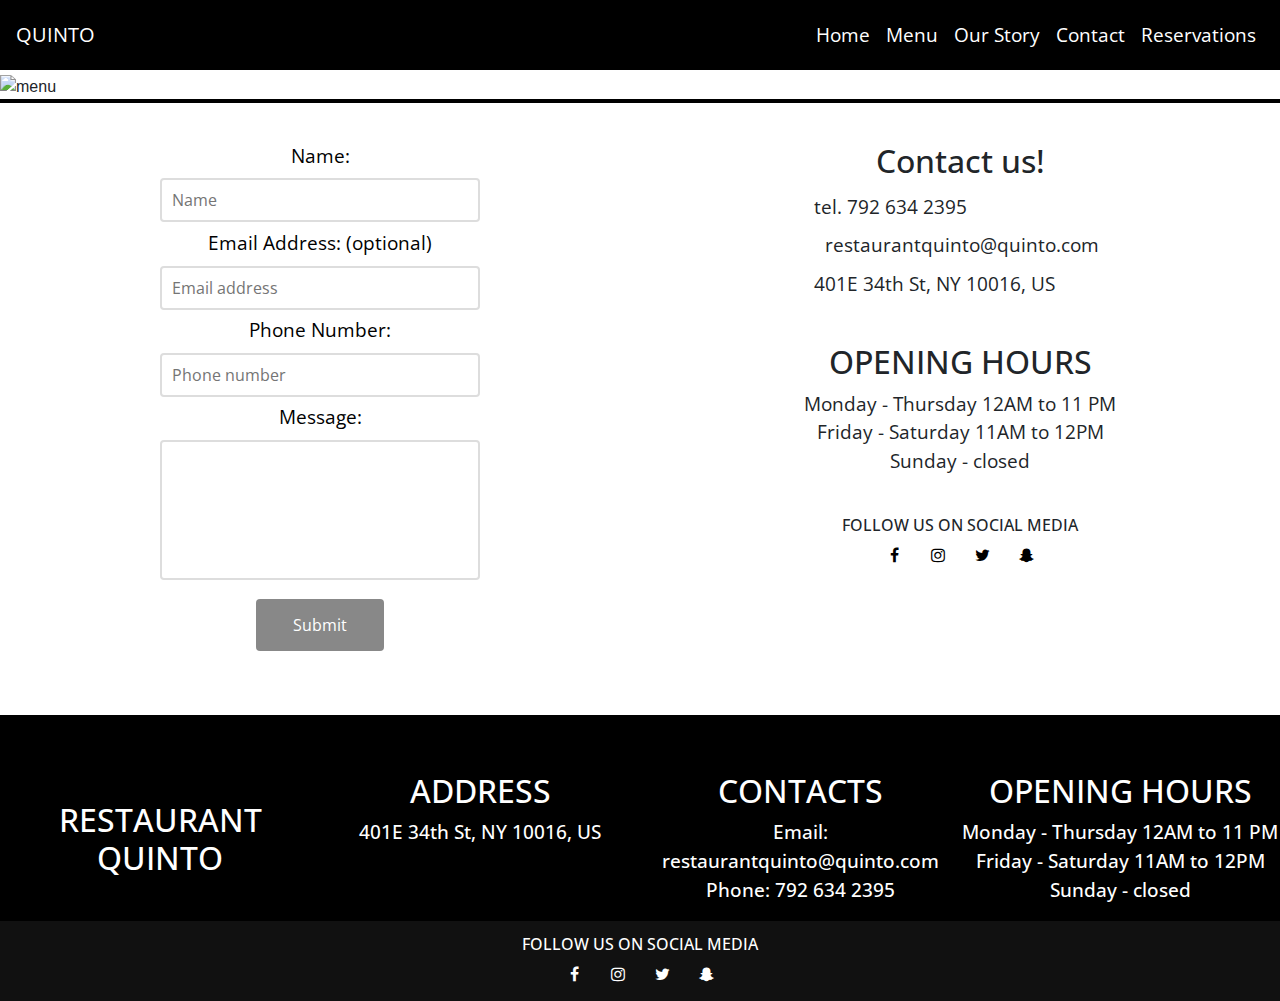
==== contact.html @ f426a60e "g" ====
<!DOCTYPE html>
<html lang="en">
<head>
  <meta name="viewport" content="width=device-width, initial-scale=1">
  <meta http-equiv='X-UA-Compatible' content='IE-edge'>
  <meta charset="utf-8">
  <link rel="stylesheet" href="css/style.css">  
  <link rel="stylesheet" href="css/contactstyle.css"> 
  <link rel="stylesheet" href="https://stackpath.bootstrapcdn.com/bootstrap/4.3.1/css/bootstrap.min.css">
  <link rel="stylesheet" href="https://maxcdn.bootstrapcdn.com/font-awesome/4.7.0/css/font-awesome.min.css">
  <script src="https://ajax.googleapis.com/ajax/libs/jquery/3.3.1/jquery.min.js"></script>
  <script src="https://cdnjs.cloudflare.com/ajax/libs/popper.js/1.14.7/umd/popper.min.js"></script>
  <script src="https://stackpath.bootstrapcdn.com/bootstrap/4.3.1/js/bootstrap.min.js"></script>
  <script src="https://ajax.googleapis.com/ajax/libs/jquery/3.5.1/jquery.min.js"></script>
  <!--social media icons-->
  <link rel="stylesheet" href="https://cdnjs.cloudflare.com/ajax/libs/font-awesome/4.7.0/css/font-awesome.min.css">
  <title>Restaurant Quinto</title>
  <script src="https://kit.fontawesome.com/7a8935a1d9.js" crossorigin="anonymous"></script> <!--Fontawesome icons script-->
</head>
<body>
  <div id="page-container">
  <nav class="mb-1 navbar navbar-expand-lg navbar-dark info-color">
    <a class="navbar-brand" href="index.html">QUINTO</a>
    <button class="navbar-toggler" type="button" data-toggle="collapse" data-target="#navbarSupportedContent-4"
    aria-controls="navbarSupportedContent-4" aria-expanded="false" aria-label="Toggle navigation">
    <span class="navbar-toggler-icon"></span>
    </button>
   <div class="collapse navbar-collapse" id="navbarSupportedContent-4">
      <ul class="navbar-nav ml-auto">
        <li><a id="a" href="index.html" class="nav-item nav-link">Home</a></li>
        <li><a id="a" href="menu.html" class="nav-item nav-link">Menu</a></li>
        <li><a id="a" href="ourstory.html" class="nav-item nav-link">Our Story</a></li>
        <li><a id="a" href="contact.html" class="nav-item nav-link">Contact</a></li>
        <li><a id="a" href="reservations.html" class="nav-item nav-link">Reservations</a></li>
      </ul>
    </div>
  </nav>
    <img src="contactheader.jpg" alt="menu" width="100%" >
    <div class="flexcontentcontact">
      <div class="parentflexbox1">
      <div class="content">  
          <form id="f" action="">
            <label for="name">Name:</label><br>
            <input type="text" id="name" name="name" pattern="[A-Äa-ö,-]{3,}"  placeholder="Name" maxlength="35" required><br>
            <div id="nameError"><p>Please enter a valid name</p></div>
            <label for="email">Email Address: (optional)</label><br>
            <input type="email" id="email" name="email" placeholder="Email address" maxlength="40"><br>
            <label for="phonenumber">Phone Number:</label><br>
            <input type="tel" id="phonenumber" name="phonenumber" placeholder="Phone number" pattern="[0-9,+, ]{7,}" maxlength="16" required><br>
            <div id="phoneError"><p>Please enter a valid phone number</p></div>
            <label for="message">Message:</label><br>
            <textarea id="message" name="message" rows="5" cols="50" style="resize: none;" required></textarea><br>
            <div id="messageError"><p>Please enter a message for us</p></div>
            <input type="button" id="reservationbutton" value="Submit" onclick="checkInput(f.name.value, f.phonenumber.value, f.message.value)" style="margin-top:2%;">
          </form> 
        </div>

      <div class="openinghours">
        <div>
          <h2>Contact us!</h2>
        <div>
        <address>
          <i class="fas fa-phone-alt"></i>&nbsp; tel. 792 634 2395<br>
          <i class="fas fa-envelope"></i>&nbsp; restaurantquinto@quinto.com<br>
          <i class="fas fa-map-marker-alt"></i>&nbsp; 401E 34th St, NY 10016, US<br>
          </address>
      </div>
      <br>
        <h2>OPENING HOURS</h2>
          <p>Monday - Thursday 12AM to 11 PM<br>Friday - Saturday 11AM to 12PM <br> Sunday - closed </p>
          <br><h6>FOLLOW US ON SOCIAL MEDIA</h6>
          <a href="https://www.facebook.com/" id="socialreservationf" class="fa fa-facebook" target="_blank"></a>
          <a href="https://www.instagram.com/" id="socialreservationi" class="fa fa-instagram" target="_blank"></a>
          <a href="https://twitter.com/" id="socialreservationt" class="fa fa-twitter" target="_blank"></a>
          <a href="https://www.snapchat.com/" id="socialreservations" class="fa fa-snapchat-ghost" target="_blank"></a>
        </div>
      </div>
  </div>

  <footer>
    <div class="flex-container">
      <div style="padding-top:3rem;">
        <h2>RESTAURANT QUINTO</h2>
      </div>
      <div>
        <h2>ADDRESS</h2>
        <p>401E 34th St, NY 10016, US</p></div>
      <div>
        <h2>CONTACTS</h2>
        <p>Email: restaurantquinto@quinto.com<br>Phone: 792 634 2395</p></div>
      <div>
        <h2>OPENING HOURS</h2>
        <p>Monday - Thursday 12AM to 11 PM<br>Friday - Saturday 11AM to 12PM <br> Sunday - closed </p>
      </div>
    </div>
    <div class="socialMedia">
      <h6>FOLLOW US ON SOCIAL MEDIA</h6>
      <a href="https://www.facebook.com/"  id="socialMediaIcons" class="fa fa-facebook" target="_blank"></a>
      <a href="https://www.instagram.com/" id="socialMediaIcons" class="fa fa-instagram" target="_blank"></a>
      <a href="https://twitter.com/" id="socialMediaIcons" class="fa fa-twitter" target="_blank"></a>
      <a href="https://www.snapchat.com/" id="socialMediaIcons" class="fa fa-snapchat-ghost" target="_blank"></a>
    </div>
  </footer>
</div>
<script>
   document.getElementById("nameError").style.display="none";
   document.getElementById("phoneError").style.display="none"; //error messages hidden by default
   document.getElementById("messageError").style.display="none";
   var nameElement=document.getElementById("name");
   var phoneElement=document.getElementById("phonenumber");
   var messageElement=document.getElementById("message");
$(function(){
  $('a').each(function() {
    if ($(this).prop('href') == window.location.href) { //shows current page on the navigation bar
      $(this).addClass('current');
    }
  });
});
  function checkInput(name, phonenumber, message){
    this.name = name;
    this.phonenumber = phonenumber;
    this.message = message;
    if(name==""){
      nameElement.classList.add("inputInvalid");
      document.getElementById("nameError").style.display="block";
    } if (name!=""){
      nameElement.classList.remove("inputInvalid");
      document.getElementById("nameError").style.display="none";
    } if (phonenumber==""){
      phoneElement.classList.add("inputInvalid");
      document.getElementById("phoneError").style.display="block";
    } if (phonenumber!=""){
      phoneElement.classList.remove("inputInvalid");
      document.getElementById("phoneError").style.display="none";
    } if (message==""){
      messageElement.classList.add("inputInvalid");
      document.getElementById("messageError").style.display="block";
    } if (message!=""){
      messageElement.classList.remove("inputInvalid");
      document.getElementById("messageError").style.display="none";
    }
  }
</script>
</body>
</html>
---- css/style.css ----
@import url('https://fonts.googleapis.com/css?family=Open+Sans+Condensed:300&display=swap');
body{
    margin: 0;
    font-family: 'Open Sans Condensed', sans-serif, verdana;
    width: 100%;
}
#page-container{
  position:relative;
  min-height:100vh;
  width:100%;
}
p{
    font-size:1.2rem;
}
/*FOOTER CODES*/
footer{
  font-family: 'Open Sans Condensed', sans-serif, verdana;
  font-weight: 500;
  position:absolute;
  bottom:0;
  padding-top:1%;
  width:100%;
  height:10rem;
}
.flex-container {
  display: flex;
  flex-wrap: wrap;
  justify-content: center;
  color:white;
  background-color:black;
}

.flex-container > div {
  font-size: 1.2rem;
  padding-top:1.2rem;
  background-color:black;
  width:25%;
  text-align:center;
  margin:0;
}
.flex-container > div > p{
  text-align:center;
}
@media only screen and (max-width: 1050px) {
  .flex-container > div {
    width:100%;
  }
.flex-container h2{
    font-size:1.4rem;
  }
}
.socialMedia{
  background-color:rgb(17, 17, 17);
  text-align:center;
  color:white;
  font-weight:550;
  padding-top:14px;
}
.fa {
  padding-bottom:1.2rem;
  width: 2.5rem;
  text-align: center;
  text-decoration: none;
}
.fa-facebook{
  color: white;
}
.fa-facebook:hover{
  color:rgb(70, 96, 153);
}
.fa-twitter {
  color: white;
}
.fa-twitter:hover{
  color:#55ACEE;
}
.fa-instagram {
  color: white;
}
.fa-instagram:hover{
  color:#E1306C;
}
.fa-snapchat-ghost {
  color: white;
}
.fa-snapchat-ghost:hover{
  color:#fffc00;
}
@media screen and (max-width: 1050px) {
  .flex{
    width:100%;
  }
}
#homepictures{
    content:center;
    padding:1%;
 }
 @media only screen and (max-width: 1050px) {
  #myBtn {
    font-size:1.8rem;
    padding:1.2%;
  }
}
  /* Make the image responsive */
.container img {
   width:38%;
   height:33%;
  }
.container{
    position: relative;
    width: 100%;
}
  /* Style the button and place it in the middle of the container/image */
.container .btn {   /*ONKO TÄMÄ OLEMASSA*/
    position: absolute;
    top: 50%;
    left: 31.5%;
    transform: translate(-50%, -50%);
    -ms-transform: translate(-50%, -50%);
    background-color: #545454e1;
    color: white;
    font-size: 2.1vw;
    padding: 1vw 1.5vw;
    border: none;
    cursor: pointer;
    border-radius: 50%;
  }
  #button {  /*ONKO TÄMÄ OLEMASSA*/
    position: absolute;
    top: 50%;
    left: 68.5%;
    transform: translate(-50%, -50%);
    -ms-transform: translate(-50%, -50%);
    background-color: #545454e1;
    color: white;
    font-size: 2.1vw;
    padding: 1vw 1.5vw;
    border: none;
    cursor: pointer;
    border-radius: 1%;
  }
.container .btn:hover {
    color:white;
    background-color: rgb(0, 0, 0);
  }
#button:hover {
    color:white;
    background-color: rgb(0, 0, 0);
  }

/*NAVBAR CODE BEGINS*/
#a{
  color:white;
  font-size:1.2rem;
}
#a:hover{
  color:rgb(170, 162, 135);
}
#a.active{
  background-color: #666;
  color: white;
}
.navbar.navbar-expand-md{
    background-color: black;
    color:white;
}
.mb-1.navbar.navbar-expand-lg.navbar-dark.info-color{
    font-family: 'Open Sans Condensed', sans-serif, verdana;
    background-color:black;
    color:white;
    padding-bottom:1%;
    padding-top:1%;
}
.navbar-item.nav-link{
    color:white;
}
---- css/contactstyle.css ----
.flexcontentcontact{
  padding-bottom:10.15rem;
  padding-top:0.25rem;
  width:100%;
  background-color:black;
}
.parentflexbox1{
  display: flex;
  flex-wrap: wrap;
  width:100%;
  background-color:white;
  padding-bottom:2rem;
}
label{
  padding-top:1%;
  font-size:1.2rem;
}
.openinghours{
  font-family: 'Open Sans Condensed', sans-serif, verdana;
  width:50%;
  display: flex;
  flex-wrap: wrap;
  justify-content:center;
  text-align:center;
  padding-top:2.4rem;
}
address{
  font-size:1.2rem;
}
.content{
  font-family: 'Open Sans Condensed', sans-serif, verdana;
  justify-content:center;
  text-align:center;
  padding-top:2rem;
  width:50%;
  color:black;
  background-color:rgba(255, 255, 255, 0.932);
}
input, select, textarea{
  padding: 8px 10px;
  margin: 8px 0;
  box-sizing: border-box;
  border: 2px solid rgb(221, 221, 221);
  -webkit-transition: 0.5s;
  border-radius: 4px;
  width:50%;
}
input:focus {
  border: 2px solid rgb(136, 136, 136);
  outline: none;
}
.inputInvalid{
  background-color:rgba(236, 74, 48, 0.575);
  -moz-box-shadow: none;
  border: 2px solid rgb(104, 103, 103);
  outline: none;
}
#nameError, #phoneError, #messageError{
  font-weight:bold;
}
textarea:focus{
  border: 2px solid rgb(136, 136, 136);
  outline: none;
}
select:focus{
  border: 2px solid rgb(136, 136, 136);
  outline: none;
}
/*SUBMIT BUTTON*/
#reservationbutton {
  width: 20%;
  background-color: #818181f1;
  color: white;
  padding: 14px 20px;
  border: none;
  border-radius: 4px;
  cursor: pointer;
  margin-bottom:2rem;
}
#reservationbutton:hover {
  background-color:#555454f1;
}
#reservationbutton:focus{
  border: 2px solid rgb(0, 0, 0);
  outline-color: black;
}
address{
  line-height: 200% !important;
  text-align:start;
}
@media only screen and (max-width: 1050px) {
  .content{
    width:100%;
  }
  .openinghours{
    width:100%;
  }
  input, select, textarea{
    width:68%;
  }
}
#socialreservationf{
  color:black;
  text-decoration: none;
}
  #socialreservationf:hover{
    color:rgb(70, 96, 153);
  }
  #socialreservationi{
    color:black;
    text-decoration: none;
  }
  #socialreservationi:hover{
    color:#E1306C;
  }
  #socialreservationt{
    color:black;
    text-decoration: none;
  }
  #socialreservationt:hover{
    color:#55ACEE;
  }
  #socialreservations{
    color:black;
    text-decoration: none;
  }
  #socialreservations:hover{
    color:#fffc00;
  }
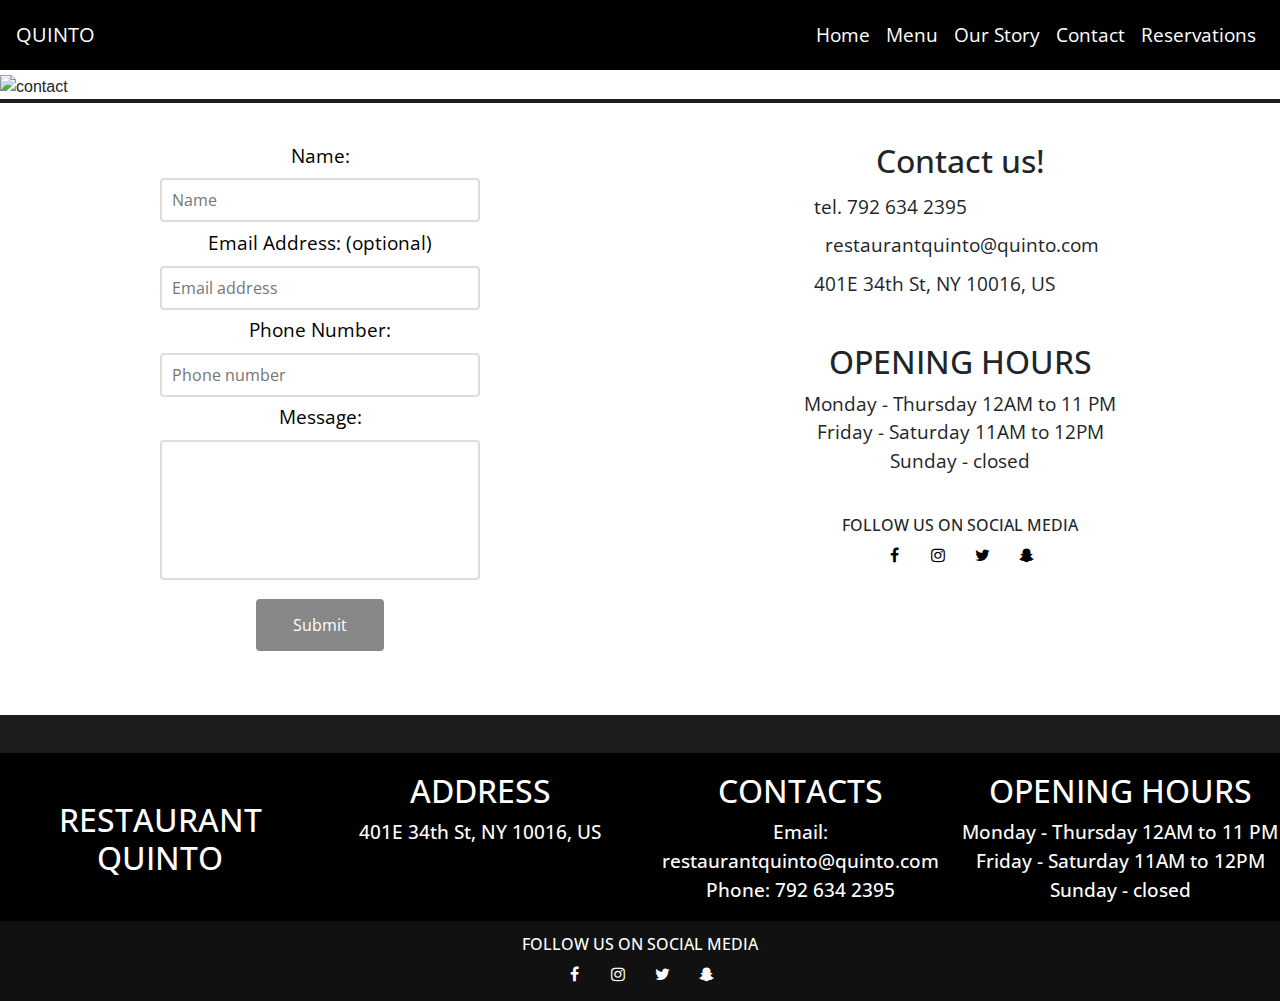
==== commit cb4b62e9: "g" ====
--- a/contact.html
+++ b/contact.html
@@ -35,23 +35,24 @@
       </ul>
     </div>
   </nav>
-    <img src="contactheader.jpg" alt="menu" width="100%" >
+    <img src="contactheader.jpg" alt="contact" width="100%" >
     <div class="flexcontentcontact">
       <div class="parentflexbox1">
       <div class="content">  
           <form id="f" action="">
             <label for="name">Name:</label><br>
             <input type="text" id="name" name="name" pattern="[A-Äa-ö,-]{3,}"  placeholder="Name" maxlength="35" required><br>
-            <div id="nameError"><p>Please enter a valid name</p></div>
+            <div><p id="nameError"><i class="fas fa-exclamation-triangle" style="color:#BB0728;"></i> Please enter a valid name</p></div>
             <label for="email">Email Address: (optional)</label><br>
             <input type="email" id="email" name="email" placeholder="Email address" maxlength="40"><br>
             <label for="phonenumber">Phone Number:</label><br>
             <input type="tel" id="phonenumber" name="phonenumber" placeholder="Phone number" pattern="[0-9,+, ]{7,}" maxlength="16" required><br>
-            <div id="phoneError"><p>Please enter a valid phone number</p></div>
+            <div id="phoneError"><p><i class="fas fa-exclamation-triangle" style="color:#BB0728;"></i> Please enter a valid phone number</p></div>
             <label for="message">Message:</label><br>
             <textarea id="message" name="message" rows="5" cols="50" style="resize: none;" required></textarea><br>
-            <div id="messageError"><p>Please enter a message for us</p></div>
+            <div id="messageError"><p><i class="fas fa-exclamation-triangle" style="color:#BB0728;"></i> Please enter a message for us</p></div>
             <input type="button" id="reservationbutton" value="Submit" onclick="checkInput(f.name.value, f.phonenumber.value, f.message.value)" style="margin-top:2%;">
+            <div id="completed"><p>Thank you for contacting us! We will get back to you soon!</p></div>
           </form> 
         </div>
 
@@ -106,6 +107,7 @@
    document.getElementById("nameError").style.display="none";
    document.getElementById("phoneError").style.display="none"; //error messages hidden by default
    document.getElementById("messageError").style.display="none";
+   document.getElementById("completed").style.display="none"; //completed message hidden by default
    var nameElement=document.getElementById("name");
    var phoneElement=document.getElementById("phonenumber");
    var messageElement=document.getElementById("message");
@@ -121,23 +123,29 @@
     this.phonenumber = phonenumber;
     this.message = message;
     if(name==""){
-      nameElement.classList.add("inputInvalid");
-      document.getElementById("nameError").style.display="block";
+      let name = document.getElementById("name");
+      name.classList.add("inputInvalid");
+      document.getElementById("nameError").style.display="inline-block";
     } if (name!=""){
       nameElement.classList.remove("inputInvalid");
       document.getElementById("nameError").style.display="none";
+      document.getElementById("completed").style.display="none";
     } if (phonenumber==""){
       phoneElement.classList.add("inputInvalid");
       document.getElementById("phoneError").style.display="block";
     } if (phonenumber!=""){
       phoneElement.classList.remove("inputInvalid");
       document.getElementById("phoneError").style.display="none";
+      document.getElementById("completed").style.display="none";
     } if (message==""){
       messageElement.classList.add("inputInvalid");
       document.getElementById("messageError").style.display="block";
     } if (message!=""){
       messageElement.classList.remove("inputInvalid");
       document.getElementById("messageError").style.display="none";
+      document.getElementById("completed").style.display="none";
+    } if(name != "" && phonenumber != "" & message != "") { //if everything is okay show "completed" div
+      document.getElementById("completed").style.display="block";
     }
   }
 </script>
--- a/css/contactstyle.css
+++ b/css/contactstyle.css
@@ -2,7 +2,7 @@
   padding-bottom:10.15rem;
   padding-top:0.25rem;
   width:100%;
-  background-color:black;
+  background-color:#1B1C1E;
 }
 .parentflexbox1{
   display: flex;
@@ -50,13 +50,15 @@
   outline: none;
 }
 .inputInvalid{
-  background-color:rgba(236, 74, 48, 0.575);
-  -moz-box-shadow: none;
-  border: 2px solid rgb(104, 103, 103);
   outline: none;
+  border: 2px solid #AE3F51;
+  color: #810D09;
+  box-shadow: 1px 1px 10px 1px #FFB0BB;
 }
 #nameError, #phoneError, #messageError{
+  margin-top: 0.4rem;
   font-weight:bold;
+  color: #C1234B;
 }
 textarea:focus{
   border: 2px solid rgb(136, 136, 136);
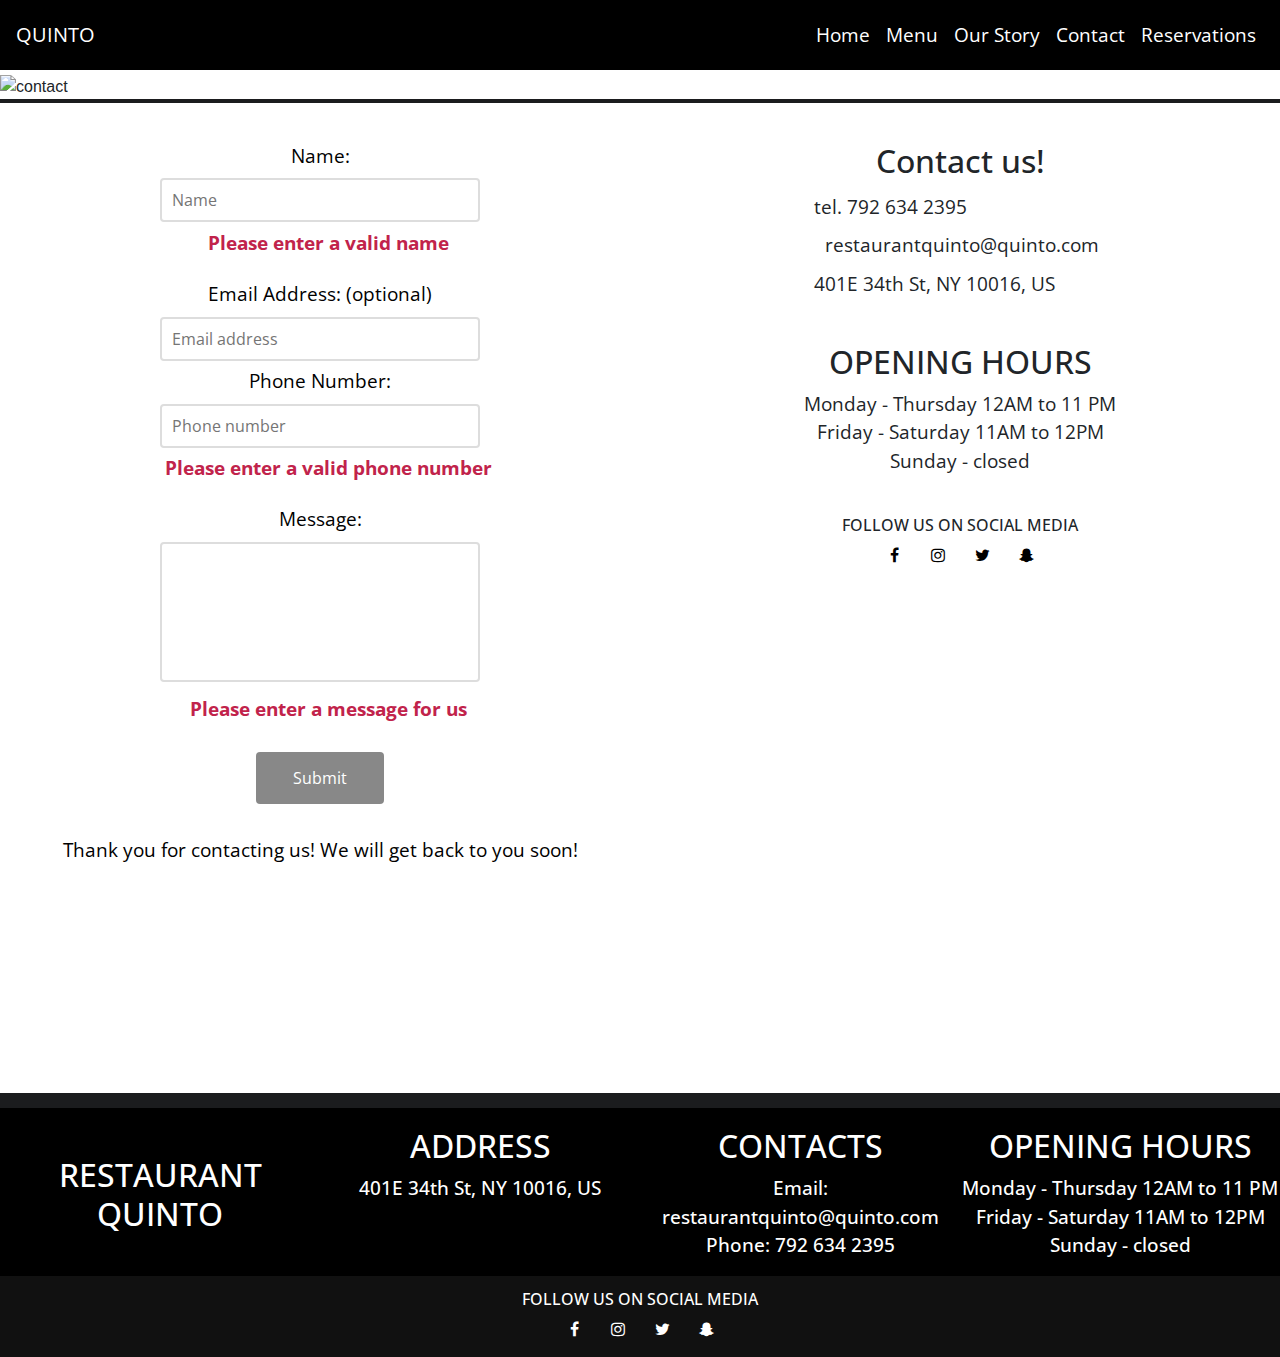
==== commit 37c50fab: "g" ====
--- a/contact.html
+++ b/contact.html
@@ -16,6 +16,13 @@
   <link rel="stylesheet" href="https://cdnjs.cloudflare.com/ajax/libs/font-awesome/4.7.0/css/font-awesome.min.css">
   <title>Restaurant Quinto</title>
   <script src="https://kit.fontawesome.com/7a8935a1d9.js" crossorigin="anonymous"></script> <!--Fontawesome icons script-->
+  <link rel="stylesheet" href="https://unpkg.com/leaflet@1.7.1/dist/leaflet.css"
+   integrity="sha512-xodZBNTC5n17Xt2atTPuE1HxjVMSvLVW9ocqUKLsCC5CXdbqCmblAshOMAS6/keqq/sMZMZ19scR4PsZChSR7A=="
+   crossorigin=""/>   <!--Leaflet CSS-->
+   <!-- Make sure you put this AFTER Leaflet's CSS -->
+ <script src="https://unpkg.com/leaflet@1.7.1/dist/leaflet.js"
+ integrity="sha512-XQoYMqMTK8LvdxXYG3nZ448hOEQiglfqkJs1NOQV44cWnUrBc8PkAOcXy20w0vlaXaVUearIOBhiXZ5V3ynxwA=="
+ crossorigin=""></script>  <!--Leaflet Javascript-->
 </head>
 <body>
   <div id="page-container">
@@ -76,8 +83,8 @@
           <a href="https://www.snapchat.com/" id="socialreservations" class="fa fa-snapchat-ghost" target="_blank"></a>
         </div>
       </div>
+      <div id="mapid"></div> <!--Leaflet map-->
   </div>
-
   <footer>
     <div class="flex-container">
       <div style="padding-top:3rem;">
@@ -104,6 +111,15 @@
   </footer>
 </div>
 <script>
+  var mymap = L.map('mapid').setView([51.505, -0.09], 13); //Leaflet map
+  L.tileLayer('https://api.mapbox.com/styles/v1/{id}/tiles/{z}/{x}/{y}?access_token={accessToken}', {
+    attribution: 'Map data &copy; <a href="https://www.openstreetmap.org/">OpenStreetMap</a> contributors, <a href="https://creativecommons.org/licenses/by-sa/2.0/">CC-BY-SA</a>, Imagery © <a href="https://www.mapbox.com/">Mapbox</a>',
+    maxZoom: 18,
+    id: 'mapbox/streets-v11',
+    tileSize: 512,
+    zoomOffset: -1,
+    accessToken: 'pk.eyJ1IjoiamVubmkxMjM0NSIsImEiOiJja2JuZ2N3N2UwNnc3MnFwbmY5NzRwdWwxIn0.UkX_nmKzMyPubx66rWw1PA'
+}).addTo(mymap);
    document.getElementById("nameError").style.display="none";
    document.getElementById("phoneError").style.display="none"; //error messages hidden by default
    document.getElementById("messageError").style.display="none";
--- a/css/contactstyle.css
+++ b/css/contactstyle.css
@@ -10,6 +10,10 @@
   width:100%;
   background-color:white;
   padding-bottom:2rem;
+}
+#mapid{ /*Leaflet map*/
+  height: 180px; 
+  width: 100%;
 }
 label{
   padding-top:1%;
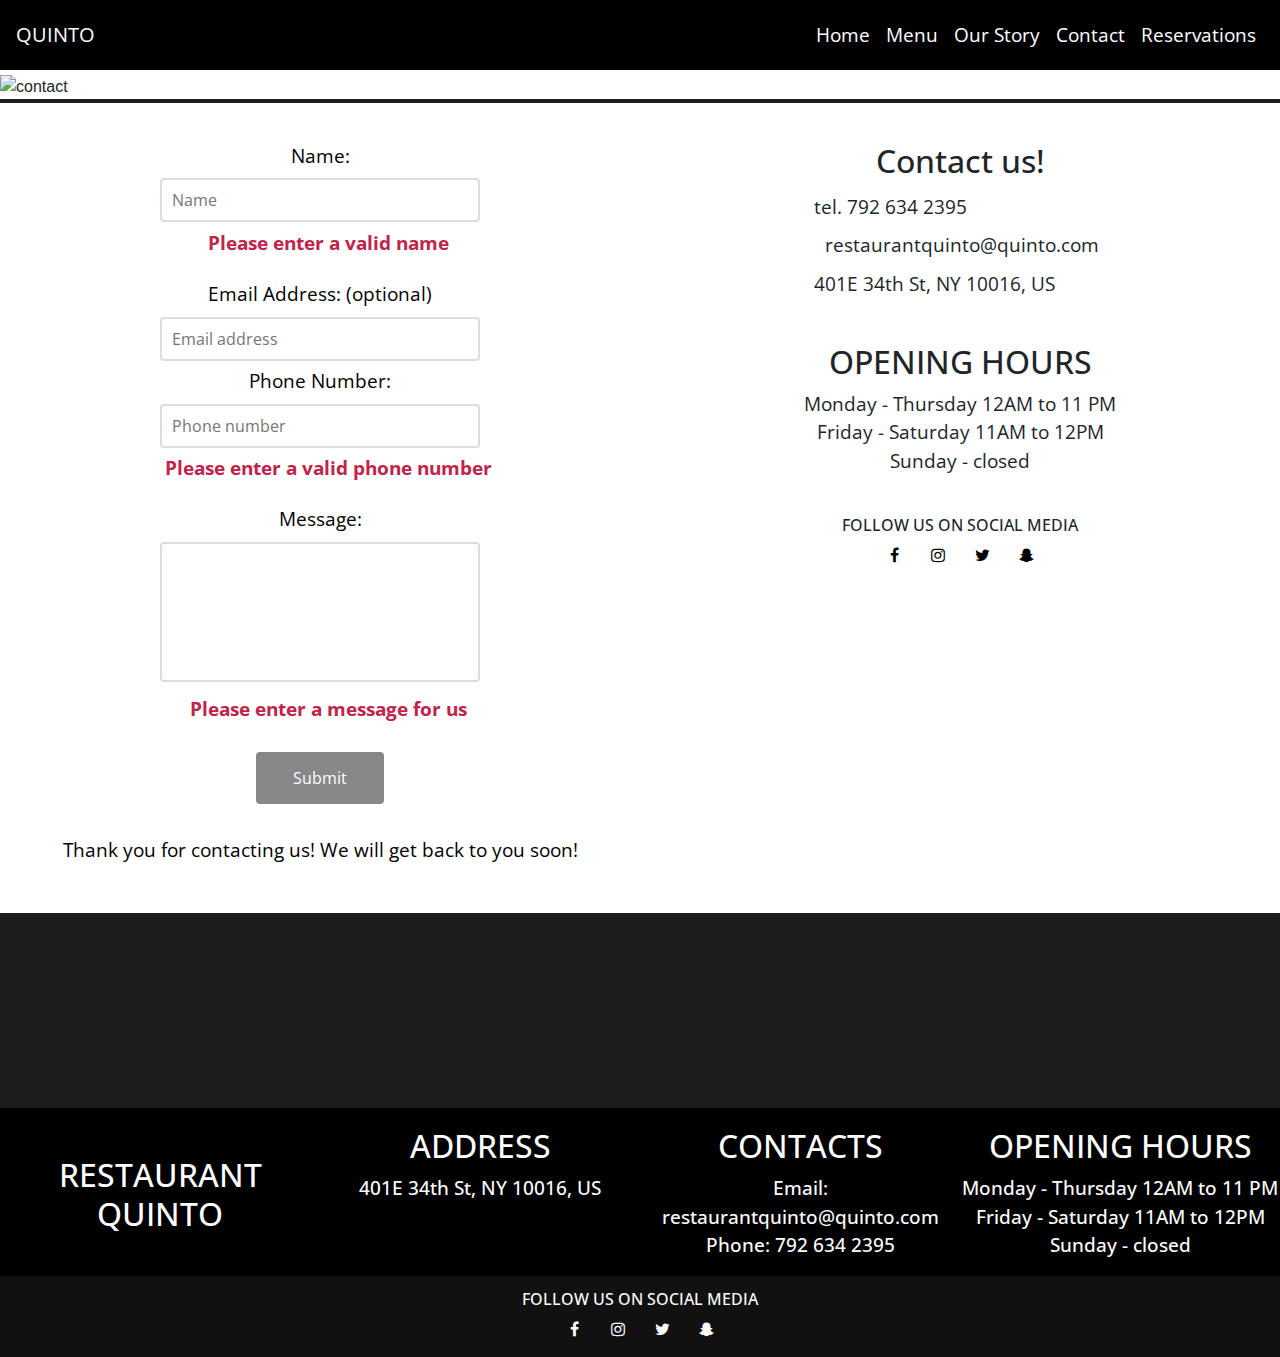
==== commit a327c04b: "g" ====
--- a/contact.html
+++ b/contact.html
@@ -83,8 +83,8 @@
           <a href="https://www.snapchat.com/" id="socialreservations" class="fa fa-snapchat-ghost" target="_blank"></a>
         </div>
       </div>
-      <div id="mapid"></div> <!--Leaflet map-->
   </div>
+  <div id="mapid"></div> <!--Leaflet map-->
   <footer>
     <div class="flex-container">
       <div style="padding-top:3rem;">
@@ -111,15 +111,17 @@
   </footer>
 </div>
 <script>
-  var mymap = L.map('mapid').setView([51.505, -0.09], 13); //Leaflet map
+  var mymap = L.map('mapid').setView([40.743430, -73.972652], 13); //Leaflet map
   L.tileLayer('https://api.mapbox.com/styles/v1/{id}/tiles/{z}/{x}/{y}?access_token={accessToken}', {
     attribution: 'Map data &copy; <a href="https://www.openstreetmap.org/">OpenStreetMap</a> contributors, <a href="https://creativecommons.org/licenses/by-sa/2.0/">CC-BY-SA</a>, Imagery © <a href="https://www.mapbox.com/">Mapbox</a>',
     maxZoom: 18,
-    id: 'mapbox/streets-v11',
+    id: 'jenni12345/ckf0qm9v42aeq1at0o98xxtm1',
     tileSize: 512,
     zoomOffset: -1,
     accessToken: 'pk.eyJ1IjoiamVubmkxMjM0NSIsImEiOiJja2JuZ2N3N2UwNnc3MnFwbmY5NzRwdWwxIn0.UkX_nmKzMyPubx66rWw1PA'
 }).addTo(mymap);
+var marker = L.marker([40.743430, -73.972652]).addTo(mymap);
+
    document.getElementById("nameError").style.display="none";
    document.getElementById("phoneError").style.display="none"; //error messages hidden by default
    document.getElementById("messageError").style.display="none";
